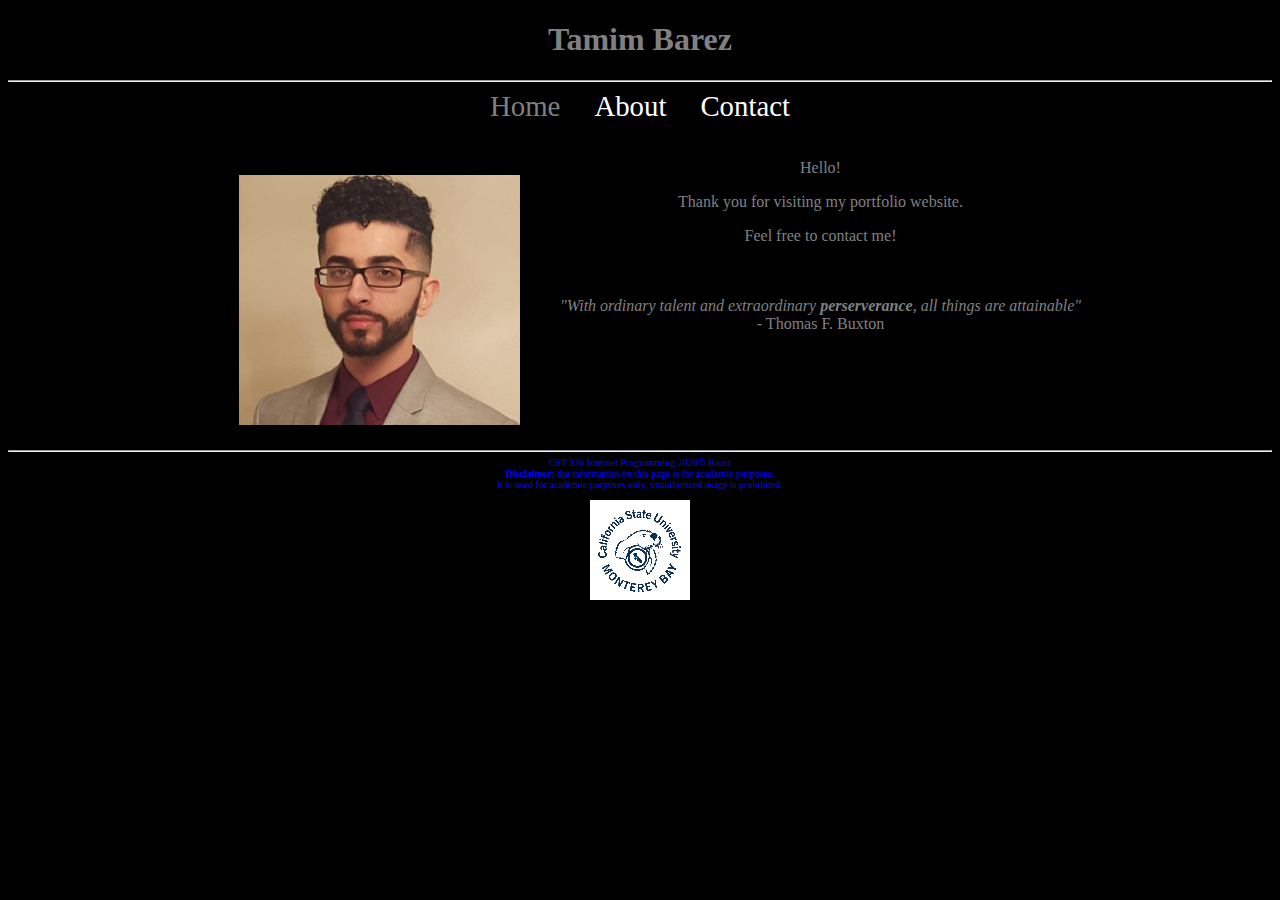
==== index.html @ b1b724c5 "Added portfolio file" ====
<!DOCTYPE html>
<html>
<!--

First Website
and comment
in html
(comments can span multiple lines)

-->

<!-- This is the head --> 
<!-- All styles and javascript go inside the head -->
    <head> <!-- appears at top of site-->
        <meta charset ="utf-8" />
        <title> Tamim Barez: Personal Website
        </title>
        <link href="css/styles.css" rel="stylesheet" type="text/css" /> 
        <link href="https://fonts.googleapis.com/css2?family=Pacifico&display=swap" rel="stylesheet">
        <!--Linking to webpage with CSS file, rel is stylesheet value, type no longer required since stylesheets text.
    </head>
<!-- closing head -->

    <!-- This is the body -->
    <!-- This is where we place the content of our website -->
    <body> <!--You can add a style to this but discouraged-->
        <header>
            <h1> Tamim Barez </h1> <!-- headings get smaller as number gets higher-->
            </header>
            <hr /> <!-- defines a content change by a horizontal rule-->
            <nav>
                <a id="current" href="index.html">Home</a>
                <a href="about.html">About</a>
                <a href="contact.html">Contact</a>
            </nav> <!-- semantic section as navigation menu-->
            
            <br /><br /> <!-- Line break -->
            
            <main> <!-- main content -->
                <figure> <!-- includes an image -->
                    <img src="img/tamim.png" alt="Picture of Tamim" />
                </figure>
                
                <div> <!-- defines container -->
                    Hello! <br /> 
                    <p> Thank you for visiting my portfolio website.</p> <!-- paragraph -->
                    <p> Feel free to contact me!</p>
                    <br /><br />
                    <!-- Em for italics strong for bold -->
                    <em>"With ordinary talent and extraordinary <strong>perserverance</strong>, all things are attainable" </em><br /> 
                    - Thomas F. Buxton
                    
                </div>
            </main>
        
        
        <!-- This is the footer -->
        <!-- The footer goes inside the body but not always -->
        <footer>
            <hr>
            CST 336 Internet Programming 2020&copy; Barez <br /> <!-- &copy for copyright -->
            <strong> Disclaimer:</strong> the information on this page is for academic purposes. <br />
            It is used for academic purposes only, unauthorized usage is prohibited.
            
            <figure> <!-- includes an image -->
                    <img src="img/csumblogo.png" alt="Picture of Tamim" />
            </figure>
            
        </footer>
        <!-- closing footer -->
        
    </body>
    <!-- closing body -->

</html>
---- css/styles.css ----
body {
    background-color:black;
    color:gray;
}
/* the above gives it gray the below center aligns the text, multiple html elements can be selected.*/
header, main, nav, footer {
    text-align: center;
}

nav a { /*links within "nav" container, nav a makes it only for the navigation menu and not ALL links */
    padding:15px;
    padding-bottom:4px;
    font-size: 1.8em;
    text-decoration: none;  /*removes underline*/
    color: white;           /*by default links are blue*/
    
}

nav a:hover { /*psuedo class*/
    border-bottom:2px orange solid;
    font-size: 2em;
    transition: .9; /*transition effect*/
    
}

main { /* Make text to the right of your photo instead of underneath and center it*/
    display: flex;
    justify-content: center;
}

footer { /* Change footer text size and color*/
 font-size: 10px;
 color: blue;
}

#current {
  color: gray;  /* Special color for link of home page */
}

table {
    margin: 0px auto;
}

td { /*increasing font size for more consistency*/
    padding-right: 10px;
    font-size: 1.3em;
}

td strong { /*Make header stand out with strong*/
    color: orange;
}

#table-header {
    background-color: #351a00;
}

.table-row {
    background-color: #753900;
}

ul {
    width:500px;
    margin: 0 auto;
    text-align: left;
}

.hobby {
    color: yellow;
}
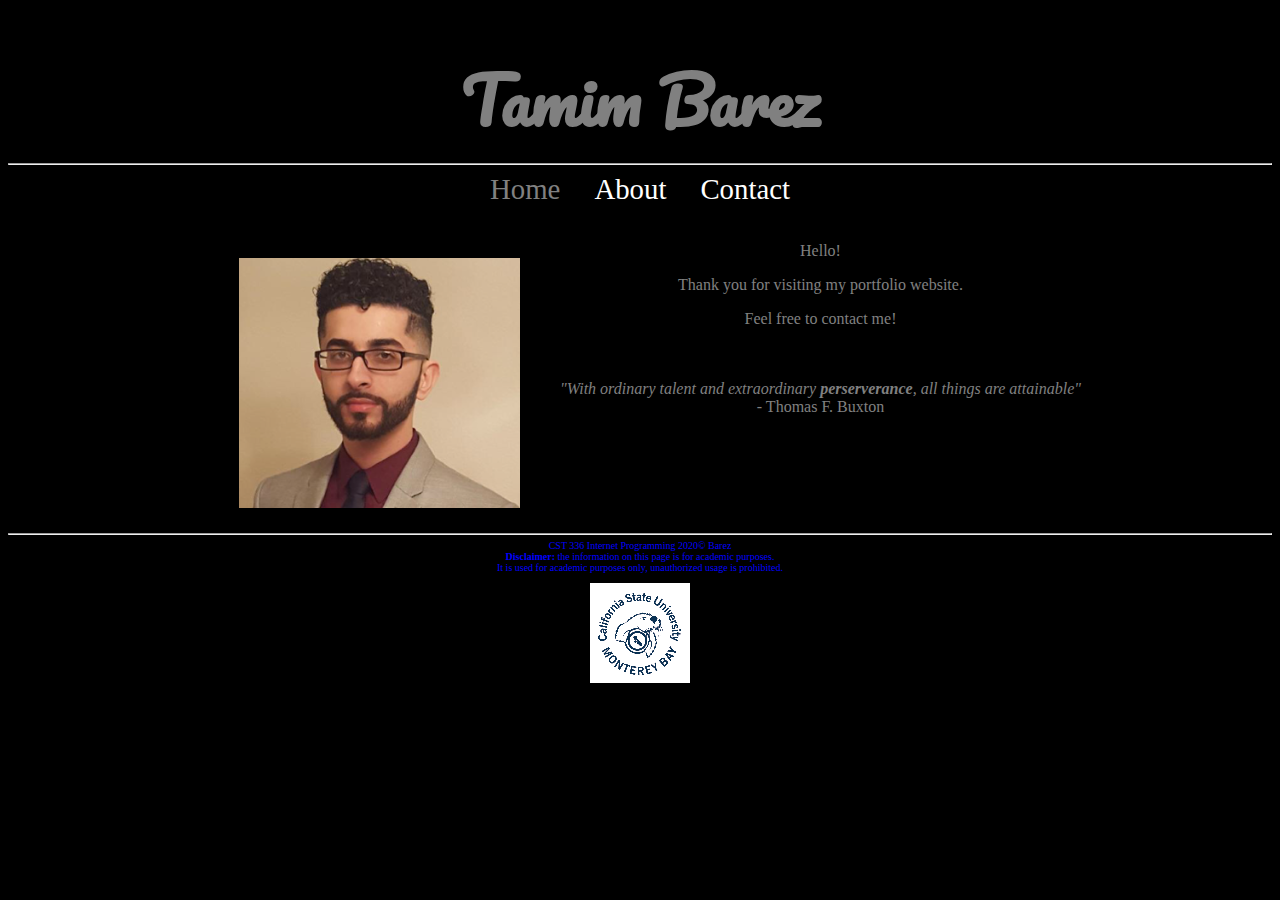
==== commit 3ec1bed5: "current page highlighted" ====
--- a/index.html
+++ b/index.html
@@ -29,7 +29,7 @@
             </header>
             <hr /> <!-- defines a content change by a horizontal rule-->
             <nav>
-                <a id="current" href="index.html">Home</a>
+                <a class="current" href="index.html">Home</a>
                 <a href="about.html">About</a>
                 <a href="contact.html">Contact</a>
             </nav> <!-- semantic section as navigation menu-->
--- a/css/styles.css
+++ b/css/styles.css
@@ -33,8 +33,14 @@
  color: blue;
 }
 
-#current {
+.current {
   color: gray;  /* Special color for link of home page */
+}
+
+h1 {
+    font-family: 'Pacifico', cursive;
+    font-size: 4em;
+    margin-bottom: 0px;
 }
 
 table {
